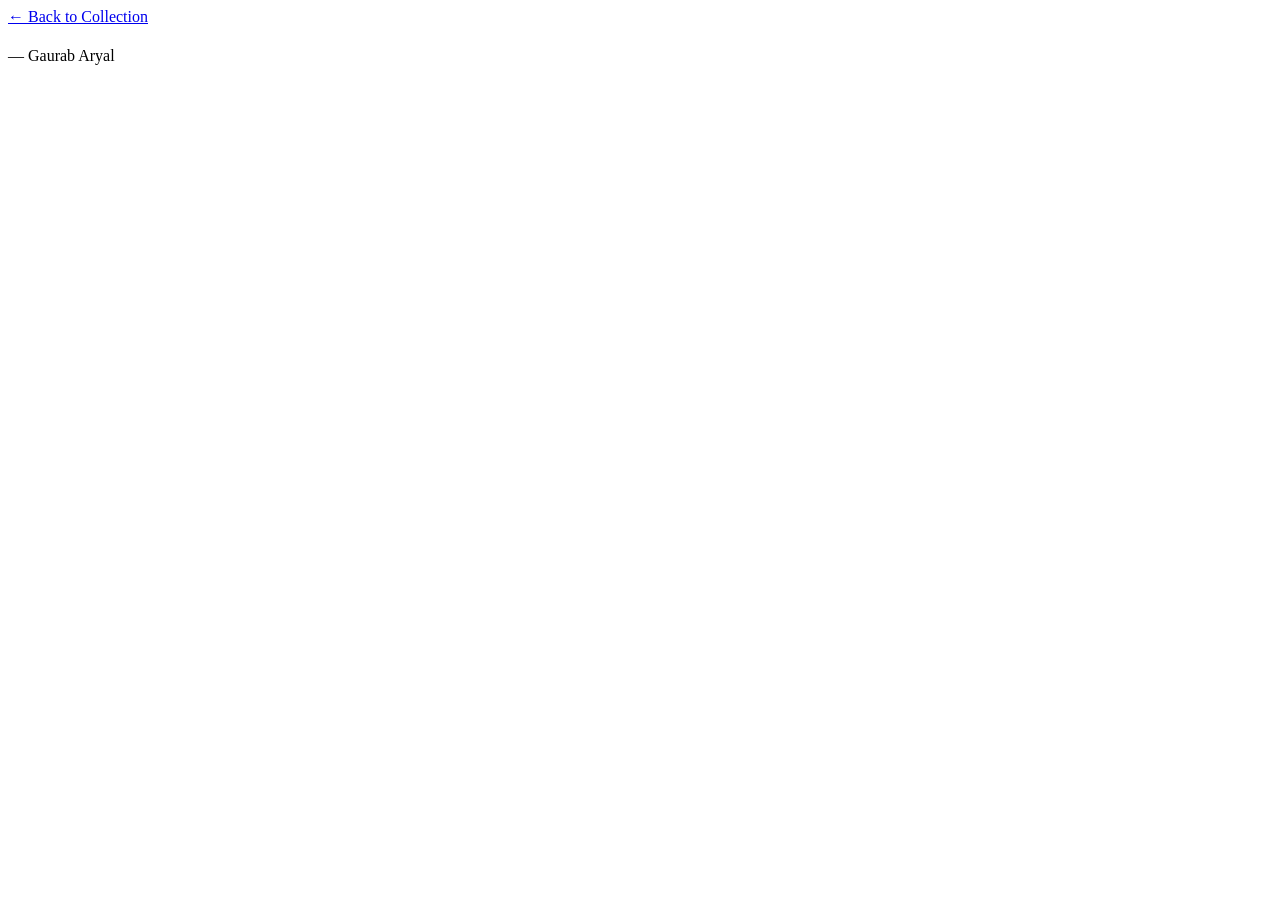
==== poem.html @ 784b07fc "google Analytics in poem pages" ====
<!DOCTYPE html>
<html lang="en">
<head>
  <meta charset="UTF-8" />
  <meta name="viewport" content="width=device-width, initial-scale=1.0" />
  <title>Poem - Poetry Collection</title>
  <link rel="stylesheet" href="css/page.css" />

</head>
<body>
  <div class="container">
    <a href="../index.html" class="back-button">← Back to Collection</a>

    <div class="poem-page-header">
      <h1 id="poem-title"></h1>
      <p class="poem-page-description" id="poem-description"></p>
    </div>

    <div class="poem-content" id="poem-text">
      
    </div>

    <div class="author">— Gaurab Aryal</div>
  </div>

  <!-- Use module -->

    <script async src="https://www.googletagmanager.com/gtag/js?id=G-D6WCQTHSCM"></script>
  <script>
    window.dataLayer = window.dataLayer || [];
    function gtag() { dataLayer.push(arguments); }
    gtag('js', new Date());
    gtag('config', 'G-D6WCQTHSCM');
  </script>
  
  <script type="module" src="js/poemPage.js"></script>
</body>
</html>
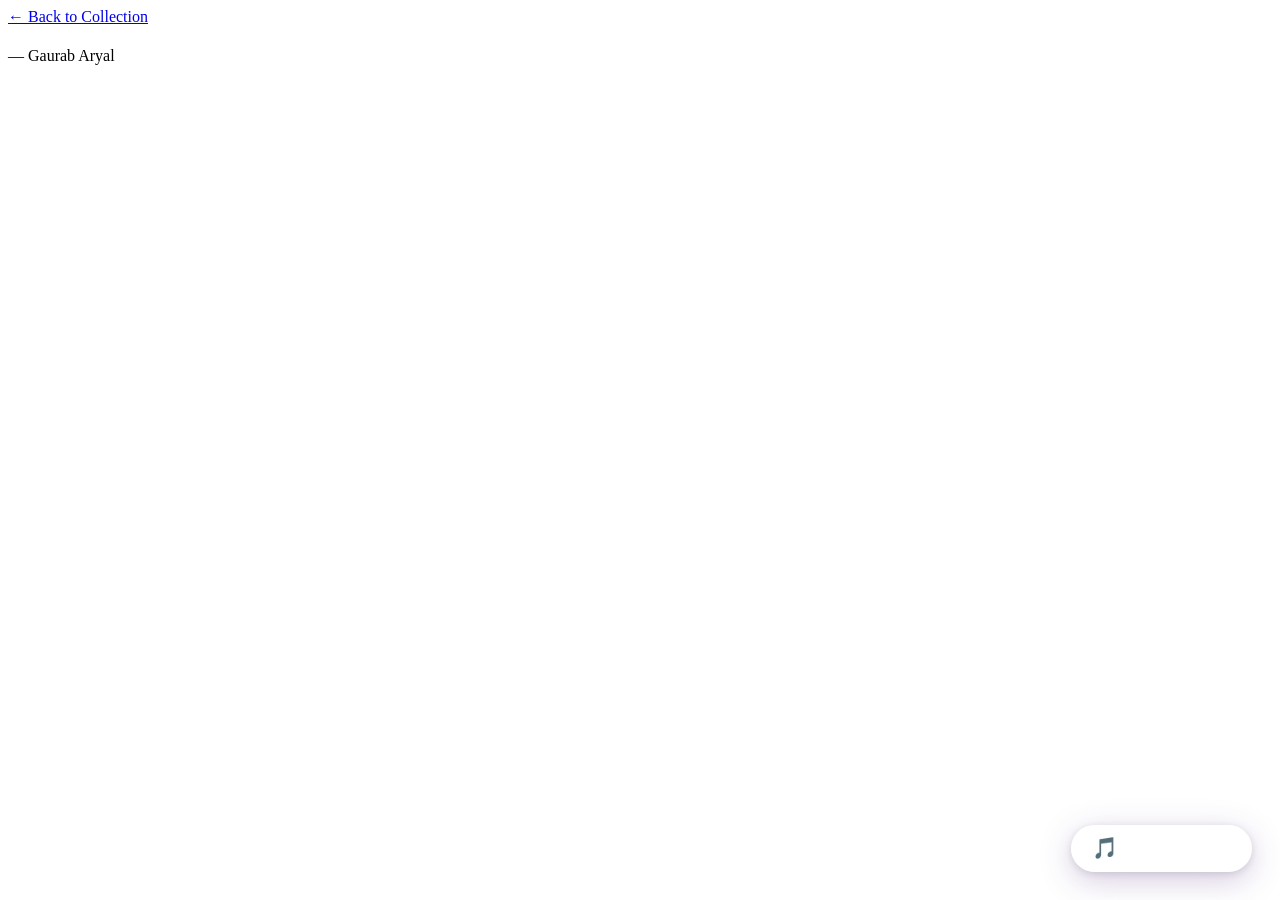
==== commit ea50e8d9: "added music and optimization" ====
--- a/poem.html
+++ b/poem.html
@@ -5,6 +5,10 @@
   <meta name="viewport" content="width=device-width, initial-scale=1.0" />
   <title>Poem - Poetry Collection</title>
   <link rel="stylesheet" href="css/page.css" />
+  <link rel="stylesheet" href="css/music.css" />
+  <!-- Music: preload audio file + run player script as early as possible -->
+  <link rel="preload" href="music/Cry - Cigarettes After Sex.mp3" as="audio" type="audio/mpeg">
+  <script src="js/music.js" async></script>
 
 </head>
 <body>
--- a/css/music.css
+++ b/css/music.css
@@ -0,0 +1,291 @@
+/* ========================================
+   MUSIC PLAYER STYLES
+   Floating ambient music player
+   ======================================== */
+
+/* Music Player Container */
+#music-player {
+    position: fixed;
+    bottom: 28px;
+    right: 28px;
+    z-index: 9999;
+    display: flex;
+    flex-direction: column;
+    align-items: flex-end;
+    gap: 10px;
+    font-family: 'Inter', sans-serif;
+}
+
+/* ── Toggle pill button ────────────────────────────────── */
+#music-toggle-btn {
+    display: flex;
+    align-items: center;
+    gap: 10px;
+    background: rgba(255, 255, 255, 0.18);
+    backdrop-filter: blur(20px);
+    -webkit-backdrop-filter: blur(20px);
+    border: 1.5px solid rgba(255, 255, 255, 0.35);
+    border-radius: 50px;
+    padding: 12px 20px;
+    cursor: pointer;
+    box-shadow: 0 8px 32px rgba(89, 46, 131, 0.25), 0 2px 8px rgba(0,0,0,0.12);
+    transition: all 0.35s cubic-bezier(0.34, 1.56, 0.64, 1);
+    color: #fff;
+    user-select: none;
+    min-width: 52px;
+    justify-content: center;
+}
+
+#music-toggle-btn:hover {
+    transform: translateY(-3px) scale(1.05);
+    box-shadow: 0 14px 40px rgba(89, 46, 131, 0.38), 0 4px 12px rgba(0,0,0,0.18);
+    background: rgba(255, 255, 255, 0.26);
+}
+
+#music-toggle-btn .btn-icon {
+    font-size: 1.3rem;
+    line-height: 1;
+    transition: transform 0.3s ease;
+}
+
+#music-toggle-btn:hover .btn-icon {
+    transform: scale(1.15) rotate(-5deg);
+}
+
+#music-toggle-btn .btn-label {
+    font-size: 0.85rem;
+    font-weight: 600;
+    letter-spacing: 0.5px;
+    white-space: nowrap;
+}
+
+/* ── Expanded player card ─────────────────────────────── */
+#music-card {
+    background: rgba(20, 12, 40, 0.72);
+    backdrop-filter: blur(28px);
+    -webkit-backdrop-filter: blur(28px);
+    border: 1.5px solid rgba(126, 91, 239, 0.28);
+    border-radius: 22px;
+    padding: 20px 22px 18px;
+    width: 285px;
+    box-shadow: 0 20px 60px rgba(89, 46, 131, 0.38), 0 4px 16px rgba(0,0,0,0.22);
+    transform-origin: bottom right;
+    transform: scale(0.85) translateY(10px);
+    opacity: 0;
+    pointer-events: none;
+    transition: all 0.4s cubic-bezier(0.34, 1.56, 0.64, 1);
+    color: #fff;
+}
+
+#music-card.open {
+    transform: scale(1) translateY(0);
+    opacity: 1;
+    pointer-events: all;
+}
+
+/* ── Track info row ───────────────────────────────────── */
+.music-track-info {
+    display: flex;
+    align-items: center;
+    gap: 12px;
+    margin-bottom: 16px;
+}
+
+/* Spinning art disc */
+.music-art {
+    width: 48px;
+    height: 48px;
+    border-radius: 50%;
+    background: linear-gradient(135deg, #7e5bef, #f472b6);
+    display: flex;
+    align-items: center;
+    justify-content: center;
+    font-size: 1.3rem;
+    flex-shrink: 0;
+    box-shadow: 0 4px 14px rgba(126, 91, 239, 0.45);
+    transition: transform 0.4s ease;
+}
+
+.music-art.spinning {
+    animation: spin-art 8s linear infinite;
+}
+
+@keyframes spin-art {
+    from { transform: rotate(0deg); }
+    to   { transform: rotate(360deg); }
+}
+
+.music-text {
+    flex: 1;
+    overflow: hidden;
+}
+
+.music-title {
+    font-size: 0.92rem;
+    font-weight: 700;
+    color: #fff;
+    white-space: nowrap;
+    overflow: hidden;
+    text-overflow: ellipsis;
+    margin-bottom: 2px;
+}
+
+.music-artist {
+    font-size: 0.76rem;
+    color: rgba(255, 255, 255, 0.55);
+    white-space: nowrap;
+    overflow: hidden;
+    text-overflow: ellipsis;
+}
+
+/* ── Stop button (top-right of track info) ────────────── */
+.music-stop-btn {
+    background: rgba(255, 255, 255, 0.08);
+    border: 1px solid rgba(255, 255, 255, 0.15);
+    border-radius: 50%;
+    width: 34px;
+    height: 34px;
+    display: flex;
+    align-items: center;
+    justify-content: center;
+    font-size: 0.95rem;
+    cursor: pointer;
+    color: rgba(255, 255, 255, 0.7);
+    flex-shrink: 0;
+    opacity: 0.45;
+    transition: all 0.22s ease;
+}
+
+.music-stop-btn:hover {
+    background: rgba(244, 63, 94, 0.25);
+    border-color: rgba(244, 63, 94, 0.5);
+    color: #fff;
+    opacity: 1 !important;
+    transform: scale(1.1);
+}
+
+/* ── Progress bar ─────────────────────────────────────── */
+.music-progress-wrap {
+    margin-bottom: 14px;
+}
+
+.music-progress-bar {
+    width: 100%;
+    height: 4px;
+    border-radius: 4px;
+    background: rgba(255, 255, 255, 0.15);
+    cursor: pointer;
+    appearance: none;
+    -webkit-appearance: none;
+    outline: none;
+    accent-color: #a78bfa;
+    display: block;
+    transition: height 0.2s ease;
+}
+
+.music-progress-bar:hover {
+    height: 6px;
+}
+
+.music-time-row {
+    display: flex;
+    justify-content: space-between;
+    margin-top: 6px;
+    font-size: 0.7rem;
+    color: rgba(255, 255, 255, 0.45);
+}
+
+/* ── Play/Stop control ────────────────────────────────── */
+.music-controls {
+    display: flex;
+    align-items: center;
+    justify-content: center;
+}
+
+.music-btn {
+    background: rgba(255, 255, 255, 0.08);
+    border: none;
+    border-radius: 50%;
+    width: 38px;
+    height: 38px;
+    display: flex;
+    align-items: center;
+    justify-content: center;
+    font-size: 1rem;
+    cursor: pointer;
+    color: rgba(255, 255, 255, 0.8);
+    transition: all 0.22s ease;
+}
+
+.music-btn:hover {
+    background: rgba(255, 255, 255, 0.18);
+    color: #fff;
+    transform: scale(1.1);
+}
+
+.play-pause-btn {
+    background: linear-gradient(135deg, #7e5bef, #c084fc);
+    color: #fff;
+    width: 100%;
+    height: 40px;
+    border-radius: 50px;
+    font-size: 0.9rem;
+    font-weight: 600;
+    letter-spacing: 0.5px;
+    box-shadow: 0 4px 18px rgba(126, 91, 239, 0.5);
+    border: none;
+    cursor: pointer;
+    transition: all 0.25s ease;
+}
+
+.play-pause-btn:hover {
+    transform: translateY(-2px);
+    box-shadow: 0 6px 24px rgba(126, 91, 239, 0.65);
+    background: linear-gradient(135deg, #9d7cff, #d8a4ff);
+}
+
+/* ── Autoplay toast ───────────────────────────────────── */
+#music-autoplay-toast {
+    position: fixed;
+    bottom: 100px;
+    right: 28px;
+    z-index: 9998;
+    background: rgba(20, 12, 40, 0.9);
+    backdrop-filter: blur(20px);
+    border: 1px solid rgba(126, 91, 239, 0.35);
+    border-radius: 14px;
+    padding: 12px 18px;
+    color: #fff;
+    font-size: 0.82rem;
+    display: flex;
+    align-items: center;
+    gap: 10px;
+    box-shadow: 0 8px 28px rgba(89, 46, 131, 0.35);
+    transform: translateY(10px);
+    opacity: 0;
+    transition: all 0.4s cubic-bezier(0.34, 1.56, 0.64, 1);
+    pointer-events: none;
+    max-width: 220px;
+    font-family: 'Inter', sans-serif;
+}
+
+#music-autoplay-toast.show {
+    opacity: 1;
+    transform: translateY(0);
+    pointer-events: all;
+}
+
+#music-autoplay-toast .toast-icon { font-size: 1.1rem; }
+
+#music-autoplay-toast .toast-text {
+    flex: 1;
+    line-height: 1.4;
+    color: rgba(255, 255, 255, 0.85);
+}
+
+/* ── Responsive ───────────────────────────────────────── */
+@media (max-width: 480px) {
+    #music-player         { bottom: 16px; right: 16px; }
+    #music-card           { width: calc(100vw - 32px); }
+    #music-autoplay-toast { right: 16px; }
+}
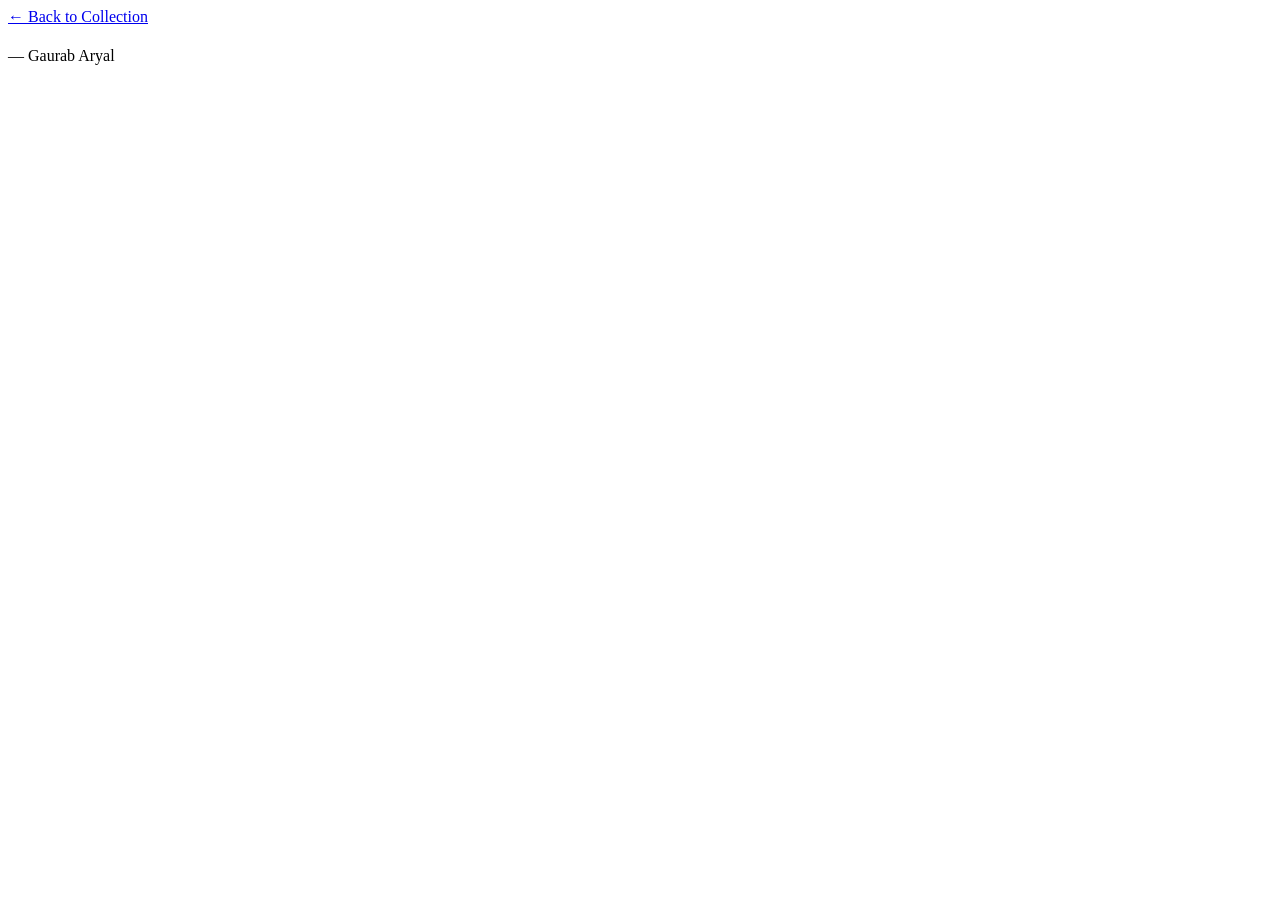
==== commit df9c1047: "removed all music , website laged too much , improper working '" ====
--- a/poem.html
+++ b/poem.html
@@ -5,10 +5,6 @@
   <meta name="viewport" content="width=device-width, initial-scale=1.0" />
   <title>Poem - Poetry Collection</title>
   <link rel="stylesheet" href="css/page.css" />
-  <link rel="stylesheet" href="css/music.css" />
-  <!-- Music: preload audio file + run player script as early as possible -->
-  <link rel="preload" href="music/Cry - Cigarettes After Sex.mp3" as="audio" type="audio/mpeg">
-  <script src="js/music.js" async></script>
 
 </head>
 <body>
